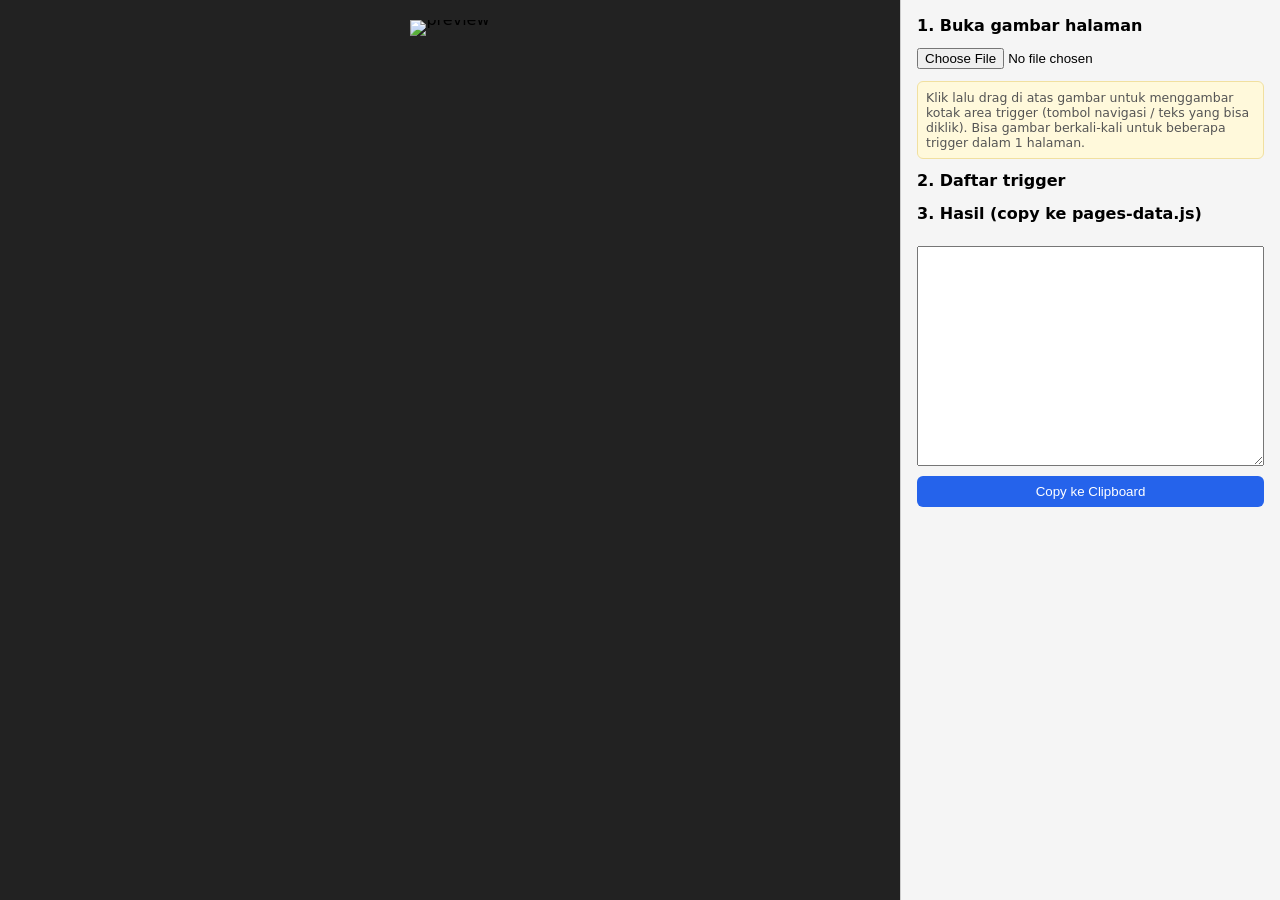
==== tools/trigger-picker.html @ f82fc9f2 "Add E-Magazine project" ====
<!DOCTYPE html>
<html lang="id">
<head>
<meta charset="UTF-8">
<title>Trigger Position Picker</title>
<style>
  * { box-sizing: border-box; }
  body {
    margin: 0;
    font-family: system-ui, Arial, sans-serif;
    display: flex;
    height: 100vh;
  }
  #left-panel {
    flex: 1;
    overflow: auto;
    background: #222;
    display: flex;
    align-items: flex-start;
    justify-content: center;
    padding: 20px;
  }
  #canvas-wrap {
    position: relative;
    line-height: 0;
  }
  #canvas-wrap img {
    max-width: 90vw;
    display: block;
  }
  #overlay {
    position: absolute;
    top: 0; left: 0;
    cursor: crosshair;
  }
  #right-panel {
    width: 380px;
    flex-shrink: 0;
    background: #f5f5f5;
    padding: 16px;
    overflow: auto;
    border-left: 1px solid #ccc;
  }
  h2 { font-size: 1rem; margin-top: 0; }
  #file-input { margin-bottom: 12px; width: 100%; }
  .trig-item {
    background: #fff;
    border: 1px solid #ddd;
    border-radius: 6px;
    padding: 8px;
    margin-bottom: 8px;
    font-size: 0.82rem;
  }
  .trig-item label { display: block; margin-top: 4px; font-weight: 600; }
  .trig-item select, .trig-item input, .trig-item textarea {
    width: 100%;
    font-size: 0.8rem;
    padding: 3px 4px;
    margin-top: 2px;
  }
  .trig-item .coords { color: #555; font-size: 0.75rem; margin-top: 4px; }
  .trig-item button.remove {
    margin-top: 6px;
    background: #c0392b;
    color: #fff;
    border: none;
    border-radius: 4px;
    padding: 4px 8px;
    cursor: pointer;
    font-size: 0.75rem;
  }
  #output {
    width: 100%;
    height: 220px;
    font-family: monospace;
    font-size: 0.72rem;
    margin-top: 10px;
  }
  #copy-btn {
    margin-top: 6px;
    width: 100%;
    padding: 8px;
    background: #2563eb;
    color: #fff;
    border: none;
    border-radius: 6px;
    cursor: pointer;
  }
  .hint {
    font-size: 0.78rem;
    color: #555;
    background: #fff9db;
    border: 1px solid #f1e0a0;
    padding: 8px;
    border-radius: 6px;
    margin-bottom: 12px;
  }
</style>
</head>
<body>

<div id="left-panel">
  <div id="canvas-wrap">
    <img id="page-img" alt="preview">
    <canvas id="overlay"></canvas>
  </div>
</div>

<div id="right-panel">
  <h2>1. Buka gambar halaman</h2>
  <input type="file" id="file-input" accept="image/png,image/jpeg">

  <div class="hint">
    Klik lalu drag di atas gambar untuk menggambar kotak area trigger
    (tombol navigasi / teks yang bisa diklik). Bisa gambar berkali-kali
    untuk beberapa trigger dalam 1 halaman.
  </div>

  <h2>2. Daftar trigger</h2>
  <div id="trig-list"></div>

  <h2>3. Hasil (copy ke pages-data.js)</h2>
  <textarea id="output" readonly></textarea>
  <button id="copy-btn">Copy ke Clipboard</button>
</div>

<script>
const fileInput = document.getElementById("file-input");
const img = document.getElementById("page-img");
const overlay = document.getElementById("overlay");
const ctx = overlay.getContext("2d");
const trigList = document.getElementById("trig-list");
const output = document.getElementById("output");
const copyBtn = document.getElementById("copy-btn");

let triggers = []; // {type, left, top, width, height, title, body}
let naturalW = 0, naturalH = 0;
let drawing = false;
let startX = 0, startY = 0, curX = 0, curY = 0;

fileInput.addEventListener("change", (e) => {
  const file = e.target.files[0];
  if (!file) return;
  const url = URL.createObjectURL(file);
  img.src = url;
  img.onload = () => {
    naturalW = img.naturalWidth;
    naturalH = img.naturalHeight;
    resizeOverlay();
    triggers = [];
    renderList();
  };
});

function resizeOverlay() {
  const rect = img.getBoundingClientRect();
  overlay.style.width = rect.width + "px";
  overlay.style.height = rect.height + "px";
  overlay.width = rect.width;
  overlay.height = rect.height;
  overlay.style.position = "absolute";
  overlay.style.left = "0";
  overlay.style.top = "0";
  redraw();
}
window.addEventListener("resize", resizeOverlay);

overlay.addEventListener("mousedown", (e) => {
  drawing = true;
  const r = overlay.getBoundingClientRect();
  startX = e.clientX - r.left;
  startY = e.clientY - r.top;
  curX = startX; curY = startY;
});
overlay.addEventListener("mousemove", (e) => {
  if (!drawing) return;
  const r = overlay.getBoundingClientRect();
  curX = e.clientX - r.left;
  curY = e.clientY - r.top;
  redraw();
});
window.addEventListener("mouseup", () => {
  if (!drawing) return;
  drawing = false;
  const w = Math.abs(curX - startX);
  const h = Math.abs(curY - startY);
  if (w < 4 || h < 4) { redraw(); return; } // terlalu kecil, abaikan

  const dispW = overlay.width, dispH = overlay.height;
  const left = Math.min(startX, curX) / dispW * 100;
  const top = Math.min(startY, curY) / dispH * 100;
  const width = w / dispW * 100;
  const height = h / dispH * 100;

  triggers.push({
    type: "nav-next",
    left: +left.toFixed(1),
    top: +top.toFixed(1),
    width: +width.toFixed(1),
    height: +height.toFixed(1),
    title: "",
    body: ""
  });
  renderList();
  redraw();
});

function redraw() {
  ctx.clearRect(0, 0, overlay.width, overlay.height);
  ctx.strokeStyle = "red";
  ctx.fillStyle = "rgba(255,0,0,0.25)";
  ctx.lineWidth = 2;

  triggers.forEach((t) => {
    const x = t.left / 100 * overlay.width;
    const y = t.top / 100 * overlay.height;
    const w = t.width / 100 * overlay.width;
    const h = t.height / 100 * overlay.height;
    ctx.fillRect(x, y, w, h);
    ctx.strokeRect(x, y, w, h);
  });

  if (drawing) {
    const x = Math.min(startX, curX);
    const y = Math.min(startY, curY);
    const w = Math.abs(curX - startX);
    const h = Math.abs(curY - startY);
    ctx.strokeStyle = "#2563eb";
    ctx.strokeRect(x, y, w, h);
  }
}

function renderList() {
  trigList.innerHTML = "";
  triggers.forEach((t, i) => {
    const div = document.createElement("div");
    div.className = "trig-item";
    div.innerHTML = `
      <label>Tipe</label>
      <select data-i="${i}" data-field="type">
        <option value="nav-prev" ${t.type === "nav-prev" ? "selected" : ""}>nav-prev (panah kiri)</option>
        <option value="nav-next" ${t.type === "nav-next" ? "selected" : ""}>nav-next (panah kanan)</option>
        <option value="popup" ${t.type === "popup" ? "selected" : ""}>popup (teks diklik)</option>
      </select>
      ${t.type === "popup" ? `
        <label>Judul popup</label>
        <input type="text" data-i="${i}" data-field="title" value="${t.title || ""}">
        <label>Isi popup</label>
        <textarea data-i="${i}" data-field="body" rows="2">${t.body || ""}</textarea>
      ` : ""}
      <div class="coords">left:${t.left}% top:${t.top}% width:${t.width}% height:${t.height}%</div>
      <button class="remove" data-i="${i}">Hapus</button>
    `;
    trigList.appendChild(div);
  });

  trigList.querySelectorAll("select, input, textarea").forEach((el) => {
    el.addEventListener("input", (e) => {
      const i = +e.target.dataset.i;
      const field = e.target.dataset.field;
      triggers[i][field] = e.target.value;
      renderOutput();
    });
  });
  trigList.querySelectorAll("button.remove").forEach((btn) => {
    btn.addEventListener("click", (e) => {
      const i = +e.target.dataset.i;
      triggers.splice(i, 1);
      renderList();
      redraw();
    });
  });

  renderOutput();
}

function renderOutput() {
  const lines = triggers.map((t) => {
    if (t.type === "popup") {
      return `      {
        type: "popup",
        left: ${t.left},
        top: ${t.top},
        width: ${t.width},
        height: ${t.height},
        popup: { title: "${(t.title || "").replace(/"/g, '\\"')}", body: "${(t.body || "").replace(/"/g, '\\"')}" }
      }`;
    }
    return `      {
        type: "${t.type}",
        left: ${t.left},
        top: ${t.top},
        width: ${t.width},
        height: ${t.height}
      }`;
  });
  output.value = `triggers: [\n${lines.join(",\n")}\n    ]`;
}

copyBtn.addEventListener("click", () => {
  output.select();
  document.execCommand("copy");
  copyBtn.textContent = "Tersalin!";
  setTimeout(() => (copyBtn.textContent = "Copy ke Clipboard"), 1200);
});
</script>
</body>
</html>
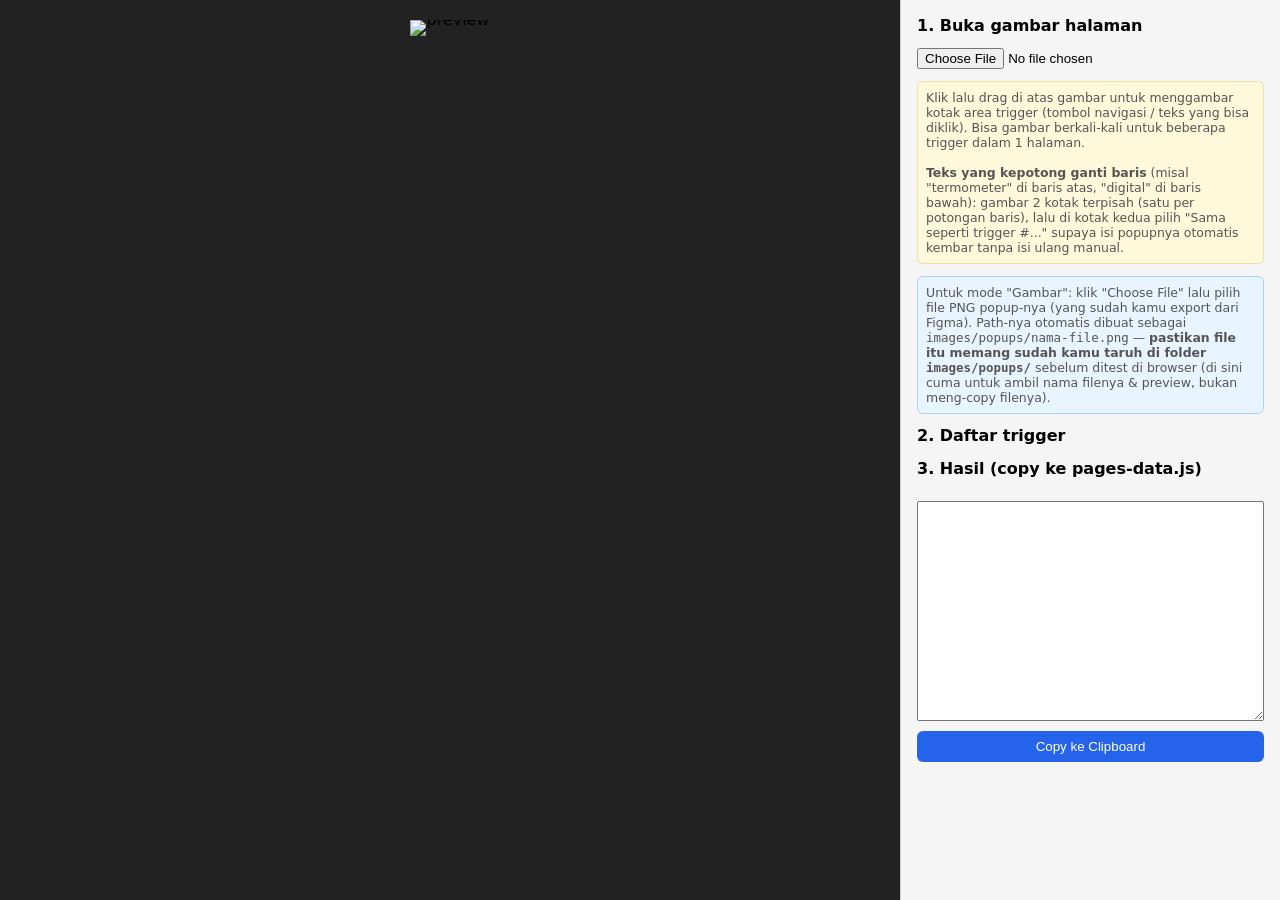
==== commit 52592b18: "fix nek popup sg enek isi ne gambr ngono pye/" ====
--- a/tools/trigger-picker.html
+++ b/tools/trigger-picker.html
@@ -114,6 +114,20 @@
     Klik lalu drag di atas gambar untuk menggambar kotak area trigger
     (tombol navigasi / teks yang bisa diklik). Bisa gambar berkali-kali
     untuk beberapa trigger dalam 1 halaman.
+    <br><br>
+    <strong>Teks yang kepotong ganti baris</strong> (misal "termometer" di baris
+    atas, "digital" di baris bawah): gambar 2 kotak terpisah (satu per
+    potongan baris), lalu di kotak kedua pilih "Sama seperti trigger #..."
+    supaya isi popupnya otomatis kembar tanpa isi ulang manual.
+  </div>
+
+  <div class="hint" style="background:#e8f4ff; border-color:#a9d3f5;">
+    Untuk mode "Gambar": klik "Choose File" lalu pilih file PNG popup-nya
+    (yang sudah kamu export dari Figma). Path-nya otomatis dibuat sebagai
+    <code>images/popups/nama-file.png</code> — <strong>pastikan file itu
+    memang sudah kamu taruh di folder <code>images/popups/</code></strong>
+    sebelum ditest di browser (di sini cuma untuk ambil nama filenya &
+    preview, bukan meng-copy filenya).
   </div>
 
   <h2>2. Daftar trigger</h2>
@@ -198,8 +212,8 @@
     top: +top.toFixed(1),
     width: +width.toFixed(1),
     height: +height.toFixed(1),
-    title: "",
-    body: ""
+    image: "",
+    imagePreviewUrl: ""
   });
   renderList();
   redraw();
@@ -233,6 +247,10 @@
 function renderList() {
   trigList.innerHTML = "";
   triggers.forEach((t, i) => {
+    const otherPopupIndexes = triggers
+      .map((tt, ii) => ({ tt, ii }))
+      .filter(({ tt, ii }) => tt.type === "popup" && ii !== i);
+
     const div = document.createElement("div");
     div.className = "trig-item";
     div.innerHTML = `
@@ -243,10 +261,19 @@
         <option value="popup" ${t.type === "popup" ? "selected" : ""}>popup (teks diklik)</option>
       </select>
       ${t.type === "popup" ? `
-        <label>Judul popup</label>
-        <input type="text" data-i="${i}" data-field="title" value="${t.title || ""}">
-        <label>Isi popup</label>
-        <textarea data-i="${i}" data-field="body" rows="2">${t.body || ""}</textarea>
+        ${otherPopupIndexes.length > 0 ? `
+          <label>Teks ini lanjutan/kembar dari trigger popup lain? (buat teks yang kepotong ganti baris)</label>
+          <select data-i="${i}" data-field="copyFrom">
+            <option value="">— (isi manual) —</option>
+            ${otherPopupIndexes.map(({ ii }) => `<option value="${ii}">Sama seperti trigger #${ii + 1}</option>`).join("")}
+          </select>
+        ` : ""}
+        <label>Pilih file gambar popup (folder images/popups/)</label>
+        <input type="file" data-i="${i}" data-field="imageFile" accept="image/png,image/jpeg">
+        <div style="font-size:0.72rem;color:#555;margin-top:3px;">
+          Path: <code>${t.image || "(belum pilih file)"}</code>
+        </div>
+        ${t.imagePreviewUrl ? `<img src="${t.imagePreviewUrl}" style="max-width:100%;margin-top:5px;border:1px solid #ccc;border-radius:4px;">` : ""}
       ` : ""}
       <div class="coords">left:${t.left}% top:${t.top}% width:${t.width}% height:${t.height}%</div>
       <button class="remove" data-i="${i}">Hapus</button>
@@ -254,11 +281,39 @@
     trigList.appendChild(div);
   });
 
+  trigList.querySelectorAll('input[type="file"][data-field="imageFile"]').forEach((el) => {
+    el.addEventListener("change", (e) => {
+      const i = +e.target.dataset.i;
+      const file = e.target.files[0];
+      if (!file) return;
+      // Asumsi konvensi project: semua gambar popup ada di folder images/popups/
+      triggers[i].image = "images/popups/" + file.name;
+      triggers[i].imagePreviewUrl = URL.createObjectURL(file);
+      renderList();
+    });
+  });
+
   trigList.querySelectorAll("select, input, textarea").forEach((el) => {
+    if (el.type === "file") return; // sudah ditangani listener khusus di atas
     el.addEventListener("input", (e) => {
       const i = +e.target.dataset.i;
       const field = e.target.dataset.field;
+
+      if (field === "copyFrom") {
+        if (e.target.value !== "") {
+          const src = triggers[+e.target.value];
+          triggers[i].image = src.image;
+          triggers[i].imagePreviewUrl = src.imagePreviewUrl;
+          renderList();
+        }
+        return;
+      }
+
       triggers[i][field] = e.target.value;
+      if (field === "type") {
+        renderList();
+        return;
+      }
       renderOutput();
     });
   });
@@ -283,7 +338,7 @@
         top: ${t.top},
         width: ${t.width},
         height: ${t.height},
-        popup: { title: "${(t.title || "").replace(/"/g, '\\"')}", body: "${(t.body || "").replace(/"/g, '\\"')}" }
+        popup: { image: "${(t.image || "").replace(/"/g, '\\"')}" }
       }`;
     }
     return `      {
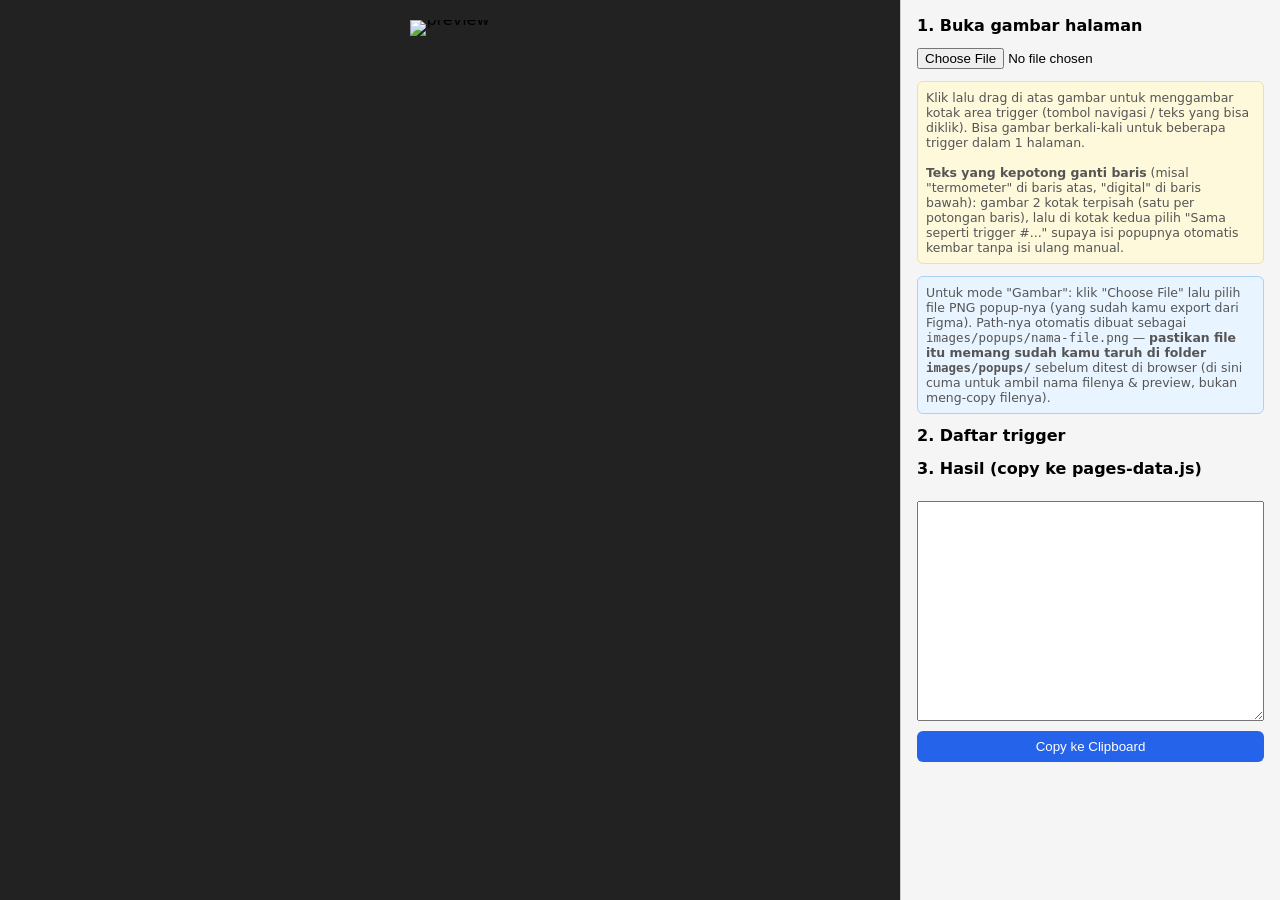
==== commit 4b8254b7: "test fitur video" ====
--- a/tools/trigger-picker.html
+++ b/tools/trigger-picker.html
@@ -2,15 +2,19 @@
 <html lang="id">
 <head>
 <meta charset="UTF-8">
+<!-- Judul tab browser untuk alat bantu ini -->
 <title>Trigger Position Picker</title>
 <style>
+  /* Reset: semua elemen menghitung ukuran termasuk padding & border */
   * { box-sizing: border-box; }
+  /* Tata letak dua kolom: panel kiri (gambar) dan panel kanan (kontrol) */
   body {
     margin: 0;
     font-family: system-ui, Arial, sans-serif;
     display: flex;
     height: 100vh;
   }
+  /* Panel kiri: area gelap tempat gambar halaman ditampilkan, bisa di-scroll jika gambar besar */
   #left-panel {
     flex: 1;
     overflow: auto;
@@ -20,19 +24,23 @@
     justify-content: center;
     padding: 20px;
   }
+  /* Pembungkus gambar dan canvas (papan gambar) yang bertumpuk */
   #canvas-wrap {
     position: relative;
     line-height: 0;
   }
+  /* Gambar halaman majalah yang ditampilkan sebagai acuan menggambar area trigger */
   #canvas-wrap img {
     max-width: 90vw;
     display: block;
   }
+  /* Canvas transparan di atas gambar: tempat kotak merah trigger digambar */
   #overlay {
     position: absolute;
     top: 0; left: 0;
-    cursor: crosshair;
-  }
+    cursor: crosshair; /* kursor berubah menjadi salib saat berada di atas canvas */
+  }
+  /* Panel kanan: formulir pengaturan trigger dan area hasil kode */
   #right-panel {
     width: 380px;
     flex-shrink: 0;
@@ -43,6 +51,7 @@
   }
   h2 { font-size: 1rem; margin-top: 0; }
   #file-input { margin-bottom: 12px; width: 100%; }
+  /* Kartu satu trigger di daftar: berisi tipe, koordinat, dan tombol hapus */
   .trig-item {
     background: #fff;
     border: 1px solid #ddd;
@@ -58,7 +67,9 @@
     padding: 3px 4px;
     margin-top: 2px;
   }
+  /* Teks koordinat kecil di bawah setiap kartu trigger */
   .trig-item .coords { color: #555; font-size: 0.75rem; margin-top: 4px; }
+  /* Tombol hapus trigger: warna merah */
   .trig-item button.remove {
     margin-top: 6px;
     background: #c0392b;
@@ -69,6 +80,7 @@
     cursor: pointer;
     font-size: 0.75rem;
   }
+  /* Area teks baca-saja yang menampilkan hasil kode trigger siap tempel */
   #output {
     width: 100%;
     height: 220px;
@@ -76,6 +88,7 @@
     font-size: 0.72rem;
     margin-top: 10px;
   }
+  /* Tombol salin hasil ke clipboard */
   #copy-btn {
     margin-top: 6px;
     width: 100%;
@@ -86,6 +99,7 @@
     border-radius: 6px;
     cursor: pointer;
   }
+  /* Kotak petunjuk kuning atau biru */
   .hint {
     font-size: 0.78rem;
     color: #555;
@@ -99,17 +113,24 @@
 </head>
 <body>
 
+<!-- ===== Panel Kiri: Area Gambar ===== -->
+<!-- Tempat menampilkan gambar halaman majalah dan menggambar kotak area trigger di atasnya -->
 <div id="left-panel">
   <div id="canvas-wrap">
+    <!-- Gambar halaman yang dimuat dari file lokal; sumber diisi oleh JavaScript -->
     <img id="page-img" alt="preview">
+    <!-- Canvas transparan di atas gambar: dipakai untuk menggambar kotak area trigger secara interaktif -->
     <canvas id="overlay"></canvas>
   </div>
 </div>
 
+<!-- ===== Panel Kanan: Kontrol & Hasil ===== -->
 <div id="right-panel">
   <h2>1. Buka gambar halaman</h2>
+  <!-- Tombol pilih file: pengguna memilih file PNG/JPEG gambar halaman majalah dari komputer -->
   <input type="file" id="file-input" accept="image/png,image/jpeg">
 
+  <!-- Petunjuk cara menggambar area trigger -->
   <div class="hint">
     Klik lalu drag di atas gambar untuk menggambar kotak area trigger
     (tombol navigasi / teks yang bisa diklik). Bisa gambar berkali-kali
@@ -121,6 +142,7 @@
     supaya isi popupnya otomatis kembar tanpa isi ulang manual.
   </div>
 
+  <!-- Petunjuk cara menggunakan mode popup bergambar -->
   <div class="hint" style="background:#e8f4ff; border-color:#a9d3f5;">
     Untuk mode "Gambar": klik "Choose File" lalu pilih file PNG popup-nya
     (yang sudah kamu export dari Figma). Path-nya otomatis dibuat sebagai
@@ -131,41 +153,59 @@
   </div>
 
   <h2>2. Daftar trigger</h2>
+  <!-- Daftar kartu trigger yang sudah digambar; diisi otomatis oleh JavaScript -->
   <div id="trig-list"></div>
 
   <h2>3. Hasil (copy ke pages-data.js)</h2>
+  <!-- Area teks baca-saja yang menampilkan kode trigger siap tempel ke pages-data.js -->
   <textarea id="output" readonly></textarea>
   <button id="copy-btn">Copy ke Clipboard</button>
 </div>
 
 <script>
+// ===== Referensi Elemen HTML =====
+// Mengambil semua elemen yang dibutuhkan JavaScript
 const fileInput = document.getElementById("file-input");
 const img = document.getElementById("page-img");
 const overlay = document.getElementById("overlay");
+// ctx: "pensil" virtual untuk menggambar kotak di atas canvas
 const ctx = overlay.getContext("2d");
 const trigList = document.getElementById("trig-list");
 const output = document.getElementById("output");
 const copyBtn = document.getElementById("copy-btn");
 
+// ===== Variabel Status =====
+// Daftar semua area trigger yang sudah digambar: {type, left, top, width, height, image, imagePreviewUrl}
 let triggers = []; // {type, left, top, width, height, title, body}
+// Ukuran asli (piksel) gambar yang dimuat — dipakai untuk konversi ke persen
 let naturalW = 0, naturalH = 0;
+// Penanda apakah pengguna sedang menekan tombol mouse dan menggambar kotak
 let drawing = false;
+// Koordinat awal dan posisi mouse saat ini (dalam piksel canvas)
 let startX = 0, startY = 0, curX = 0, curY = 0;
 
+// ===== Pendengar: Memuat File Gambar =====
+// Saat pengguna memilih file gambar: tampilkan di panel kiri, atur ulang canvas dan daftar trigger
 fileInput.addEventListener("change", (e) => {
   const file = e.target.files[0];
   if (!file) return;
+  // Buat URL sementara untuk menampilkan file lokal tanpa mengunggahnya ke server
   const url = URL.createObjectURL(file);
   img.src = url;
   img.onload = () => {
     naturalW = img.naturalWidth;
     naturalH = img.naturalHeight;
     resizeOverlay();
+    // Reset daftar trigger setiap kali gambar baru dimuat
     triggers = [];
     renderList();
   };
 });
 
+// ===== Fungsi: Sinkronkan Ukuran Canvas dengan Gambar =====
+// Tujuan   : Membuat canvas selalu sama besar dengan gambar yang tampil di layar.
+//            Perlu dipanggil ulang setiap kali jendela browser diubah ukurannya.
+// Hasilnya : Canvas menimpa gambar dengan tepat, lalu gambar ulang kotak trigger.
 function resizeOverlay() {
   const rect = img.getBoundingClientRect();
   overlay.style.width = rect.width + "px";
@@ -177,8 +217,11 @@
   overlay.style.top = "0";
   redraw();
 }
+// Perbarui canvas setiap kali ukuran jendela berubah (mis. saat orientasi HP berputar)
 window.addEventListener("resize", resizeOverlay);
 
+// ===== Pendengar: Menggambar Kotak Area Trigger =====
+// Saat tombol mouse ditekan di canvas: catat posisi awal gambar
 overlay.addEventListener("mousedown", (e) => {
   drawing = true;
   const r = overlay.getBoundingClientRect();
@@ -186,6 +229,7 @@
   startY = e.clientY - r.top;
   curX = startX; curY = startY;
 });
+// Saat mouse bergerak sambil ditekan: perbarui posisi ujung kotak dan gambar ulang
 overlay.addEventListener("mousemove", (e) => {
   if (!drawing) return;
   const r = overlay.getBoundingClientRect();
@@ -193,6 +237,7 @@
   curY = e.clientY - r.top;
   redraw();
 });
+// Saat tombol mouse dilepas: hitung koordinat persen lalu simpan trigger baru
 window.addEventListener("mouseup", () => {
   if (!drawing) return;
   drawing = false;
@@ -200,12 +245,15 @@
   const h = Math.abs(curY - startY);
   if (w < 4 || h < 4) { redraw(); return; } // terlalu kecil, abaikan
 
+  // dispW/dispH: ukuran canvas yang tampil di layar (bisa berbeda dari ukuran asli gambar)
   const dispW = overlay.width, dispH = overlay.height;
+  // Konversi koordinat piksel ke persen agar posisi akurat di semua ukuran layar
   const left = Math.min(startX, curX) / dispW * 100;
   const top = Math.min(startY, curY) / dispH * 100;
   const width = w / dispW * 100;
   const height = h / dispH * 100;
 
+  // Simpan trigger baru dengan nilai default tipe "nav-next" (bisa diubah di panel kanan)
   triggers.push({
     type: "nav-next",
     left: +left.toFixed(1),
@@ -219,12 +267,18 @@
   redraw();
 });
 
+// ===== Fungsi: Gambar Ulang Canvas =====
+// Tujuan   : Menghapus canvas lalu menggambar ulang semua kotak trigger (merah)
+//            dan kotak yang sedang digambar (biru) berdasarkan data terbaru.
+// Dipanggil: Setiap kali trigger berubah atau mouse bergerak saat menggambar.
 function redraw() {
   ctx.clearRect(0, 0, overlay.width, overlay.height);
+  // Warna merah untuk kotak trigger yang sudah tersimpan
   ctx.strokeStyle = "red";
   ctx.fillStyle = "rgba(255,0,0,0.25)";
   ctx.lineWidth = 2;
 
+  // Gambar semua trigger yang sudah ada (konversi dari persen ke piksel canvas)
   triggers.forEach((t) => {
     const x = t.left / 100 * overlay.width;
     const y = t.top / 100 * overlay.height;
@@ -234,6 +288,7 @@
     ctx.strokeRect(x, y, w, h);
   });
 
+  // Gambar kotak biru yang sedang dalam proses digambar (saat mouse masih ditekan)
   if (drawing) {
     const x = Math.min(startX, curX);
     const y = Math.min(startY, curY);
@@ -244,9 +299,18 @@
   }
 }
 
+// ===== Fungsi: Render Daftar Trigger di Panel Kanan =====
+// Tujuan   : Membuat ulang seluruh daftar kartu trigger di panel kanan.
+//            Setiap trigger ditampilkan sebagai kartu berisi dropdown tipe,
+//            input tambahan (sesuai tipe), koordinat, dan tombol hapus.
+// Dipanggil: Setiap kali trigger ditambah, dihapus, atau diubah.
+//
+// Catatan: Bagian innerHTML di dalam fungsi ini menggunakan template string (backtick);
+//          komentar tidak disisipkan di dalamnya sesuai aturan — penjelasan ada di sini.
 function renderList() {
   trigList.innerHTML = "";
   triggers.forEach((t, i) => {
+    // Cari trigger lain yang bertipe popup (untuk fitur "salin dari trigger lain")
     const otherPopupIndexes = triggers
       .map((tt, ii) => ({ tt, ii }))
       .filter(({ tt, ii }) => tt.type === "popup" && ii !== i);
@@ -256,10 +320,31 @@
     div.innerHTML = `
       <label>Tipe</label>
       <select data-i="${i}" data-field="type">
+        <option value="nav-next" ${t.type === "nav-next" ? "selected" : ""}>nav-next (panah kanan)</option>
         <option value="nav-prev" ${t.type === "nav-prev" ? "selected" : ""}>nav-prev (panah kiri)</option>
-        <option value="nav-next" ${t.type === "nav-next" ? "selected" : ""}>nav-next (panah kanan)</option>
+        <option value="nav-page" ${t.type === "nav-page" ? "selected" : ""}>nav-page (daftar isi / lompat halaman)</option>
+        <option value="link" ${t.type === "link" ? "selected" : ""}>link (buka URL web eksternal)</option>
         <option value="popup" ${t.type === "popup" ? "selected" : ""}>popup (teks diklik)</option>
+        <option value="video" ${t.type === "video" ? "selected" : ""}>video (YouTube, otomatis diputar)</option>
       </select>
+
+      ${t.type === "nav-page" ? `
+        <label>Nomor Halaman Tujuan (1 s.d. 48)</label>
+        <input type="number" min="1" max="100" data-i="${i}" data-field="page" value="${t.page || 1}" placeholder="Contoh: 5">
+      ` : ""}
+
+      ${t.type === "link" ? `
+        <label>URL Tujuan (link web)</label>
+        <input type="url" data-i="${i}" data-field="url" value="${t.url || ''}" placeholder="https://www.educaplay.com/...">
+      ` : ""}
+
+      ${t.type === "video" ? `
+        <label>Link YouTube (atau ID video)</label>
+        <input type="text" data-i="${i}" data-field="youtube" value="${t.youtube || ''}" placeholder="https://youtu.be/xxxxxxxxxxx">
+        <label style="font-weight:400;"><input type="checkbox" data-i="${i}" data-field="mute" ${t.mute ? "checked" : ""} style="width:auto;"> Mulai tanpa suara (pasti autoplay di semua HP)</label>
+        <label style="font-weight:400;"><input type="checkbox" data-i="${i}" data-field="loop" ${t.loop ? "checked" : ""} style="width:auto;"> Ulangi terus (loop)</label>
+      ` : ""}
+
       ${t.type === "popup" ? `
         ${otherPopupIndexes.length > 0 ? `
           <label>Teks ini lanjutan/kembar dari trigger popup lain? (buat teks yang kepotong ganti baris)</label>
@@ -281,6 +366,8 @@
     trigList.appendChild(div);
   });
 
+  // ── Pendengar aksi untuk input file gambar popup ──
+  // Saat file gambar popup dipilih: simpan nama file dan buat URL preview-nya
   trigList.querySelectorAll('input[type="file"][data-field="imageFile"]').forEach((el) => {
     el.addEventListener("change", (e) => {
       const i = +e.target.dataset.i;
@@ -293,6 +380,8 @@
     });
   });
 
+  // ── Pendengar aksi untuk semua input, select, dan textarea lainnya ──
+  // Memperbarui data trigger saat pengguna mengubah nilai di formulir
   trigList.querySelectorAll("select, input, textarea").forEach((el) => {
     if (el.type === "file") return; // sudah ditangani listener khusus di atas
     el.addEventListener("input", (e) => {
@@ -300,6 +389,7 @@
       const field = e.target.dataset.field;
 
       if (field === "copyFrom") {
+        // Fitur salin popup dari trigger lain (untuk teks yang terpotong ganti baris)
         if (e.target.value !== "") {
           const src = triggers[+e.target.value];
           triggers[i].image = src.image;
@@ -309,17 +399,23 @@
         return;
       }
 
-      triggers[i][field] = e.target.value;
+      // Kotak centang (mute/loop) menyimpan true/false; input lain menyimpan teksnya
+      triggers[i][field] = e.target.type === "checkbox" ? e.target.checked : e.target.value;
       if (field === "type") {
+        // Set default nilai jika field berganti
+        if (e.target.value === "nav-page" && !triggers[i].page) triggers[i].page = 1;
+        if (e.target.value === "link" && !triggers[i].url) triggers[i].url = "https://";
         renderList();
         return;
       }
       renderOutput();
     });
   });
+  // ── Pendengar aksi untuk tombol hapus ──
   trigList.querySelectorAll("button.remove").forEach((btn) => {
     btn.addEventListener("click", (e) => {
       const i = +e.target.dataset.i;
+      // Hapus trigger dari array dan perbarui tampilan
       triggers.splice(i, 1);
       renderList();
       redraw();
@@ -329,6 +425,10 @@
   renderOutput();
 }
 
+// ===== Fungsi: Hasilkan Kode Trigger =====
+// Tujuan   : Mengubah semua data trigger menjadi kode JavaScript siap tempel ke pages-data.js.
+// Dipanggil: Setiap kali trigger berubah (dari renderList).
+// Hasilnya : Teks di kotak "output" diperbarui.
 function renderOutput() {
   const lines = triggers.map((t) => {
     if (t.type === "popup") {
@@ -341,6 +441,38 @@
         popup: { image: "${(t.image || "").replace(/"/g, '\\"')}" }
       }`;
     }
+    if (t.type === "nav-page") {
+      return `      {
+        type: "nav-page",
+        left: ${t.left},
+        top: ${t.top},
+        width: ${t.width},
+        height: ${t.height},
+        page: ${parseInt(t.page, 10) || 1}
+      }`;
+    }
+    if (t.type === "link") {
+      return `      {
+        type: "link",
+        left: ${t.left},
+        top: ${t.top},
+        width: ${t.width},
+        height: ${t.height},
+        url: "${(t.url || "").replace(/"/g, '\\"')}"
+      }`;
+    }
+    if (t.type === "video") {
+      // Opsi mute/loop hanya ditulis jika dicentang, supaya hasilnya ringkas
+      const extra = (t.mute ? ",\n        mute: true" : "") + (t.loop ? ",\n        loop: true" : "");
+      return `      {
+        type: "video",
+        left: ${t.left},
+        top: ${t.top},
+        width: ${t.width},
+        height: ${t.height},
+        youtube: "${(t.youtube || "").replace(/"/g, '\\"')}"${extra}
+      }`;
+    }
     return `      {
         type: "${t.type}",
         left: ${t.left},
@@ -352,9 +484,13 @@
   output.value = `triggers: [\n${lines.join(",\n")}\n    ]`;
 }
 
+// ===== Pendengar: Tombol Salin ke Clipboard =====
+// Saat tombol "Copy ke Clipboard" diklik: pilih semua teks di area output dan salin
 copyBtn.addEventListener("click", () => {
   output.select();
+  // execCommand("copy") adalah cara lama menyalin teks — masih didukung semua browser
   document.execCommand("copy");
+  // Ubah label tombol sementara sebagai konfirmasi bahwa teks berhasil disalin
   copyBtn.textContent = "Tersalin!";
   setTimeout(() => (copyBtn.textContent = "Copy ke Clipboard"), 1200);
 });
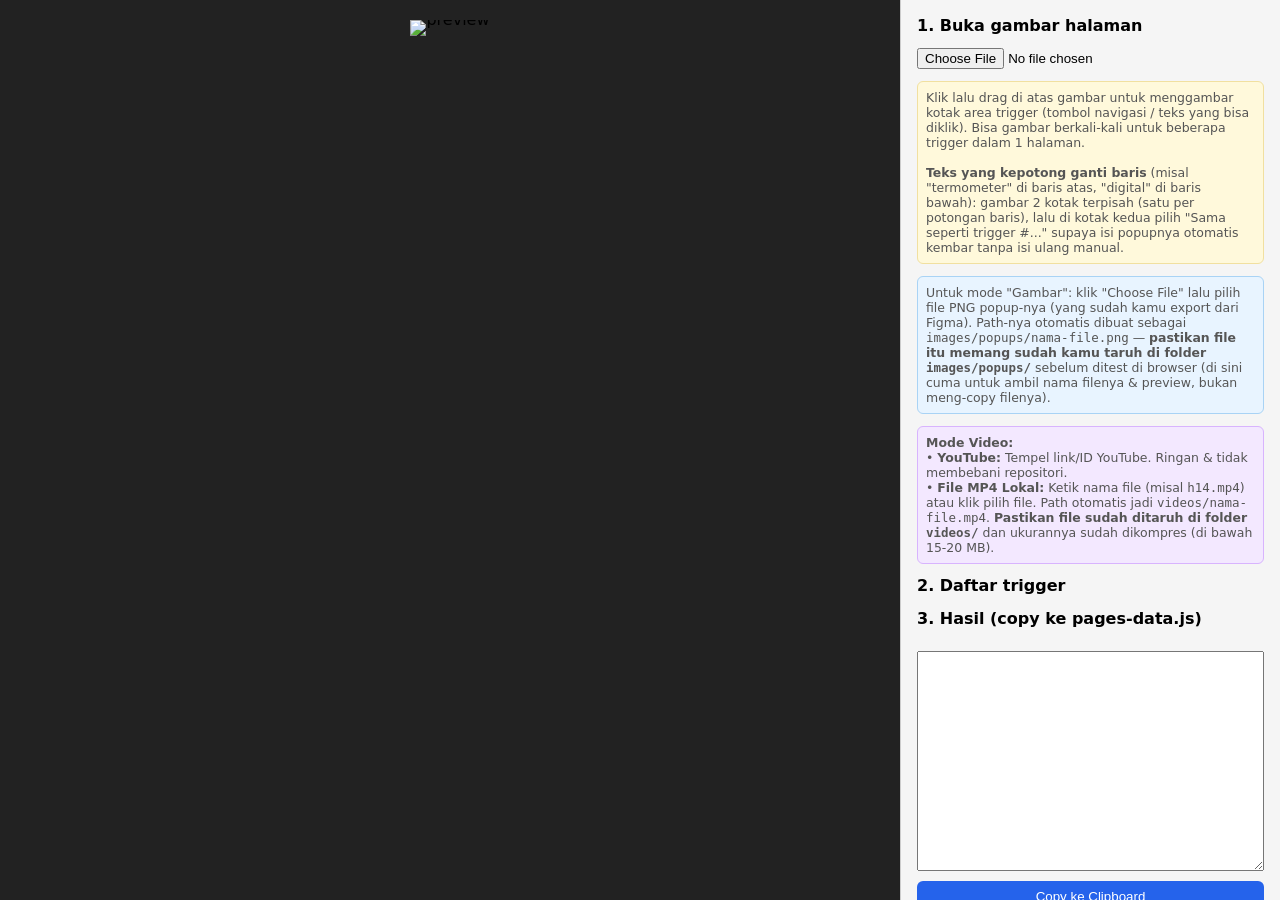
==== commit cfed3cee: "buat fitur video di halaman majalah dan popup" ====
--- a/tools/trigger-picker.html
+++ b/tools/trigger-picker.html
@@ -1,331 +1,380 @@
-<!DOCTYPE html>
+﻿<!DOCTYPE html>
 <html lang="id">
+
 <head>
-<meta charset="UTF-8">
-<!-- Judul tab browser untuk alat bantu ini -->
-<title>Trigger Position Picker</title>
-<style>
-  /* Reset: semua elemen menghitung ukuran termasuk padding & border */
-  * { box-sizing: border-box; }
-  /* Tata letak dua kolom: panel kiri (gambar) dan panel kanan (kontrol) */
-  body {
-    margin: 0;
-    font-family: system-ui, Arial, sans-serif;
-    display: flex;
-    height: 100vh;
-  }
-  /* Panel kiri: area gelap tempat gambar halaman ditampilkan, bisa di-scroll jika gambar besar */
-  #left-panel {
-    flex: 1;
-    overflow: auto;
-    background: #222;
-    display: flex;
-    align-items: flex-start;
-    justify-content: center;
-    padding: 20px;
-  }
-  /* Pembungkus gambar dan canvas (papan gambar) yang bertumpuk */
-  #canvas-wrap {
-    position: relative;
-    line-height: 0;
-  }
-  /* Gambar halaman majalah yang ditampilkan sebagai acuan menggambar area trigger */
-  #canvas-wrap img {
-    max-width: 90vw;
-    display: block;
-  }
-  /* Canvas transparan di atas gambar: tempat kotak merah trigger digambar */
-  #overlay {
-    position: absolute;
-    top: 0; left: 0;
-    cursor: crosshair; /* kursor berubah menjadi salib saat berada di atas canvas */
-  }
-  /* Panel kanan: formulir pengaturan trigger dan area hasil kode */
-  #right-panel {
-    width: 380px;
-    flex-shrink: 0;
-    background: #f5f5f5;
-    padding: 16px;
-    overflow: auto;
-    border-left: 1px solid #ccc;
-  }
-  h2 { font-size: 1rem; margin-top: 0; }
-  #file-input { margin-bottom: 12px; width: 100%; }
-  /* Kartu satu trigger di daftar: berisi tipe, koordinat, dan tombol hapus */
-  .trig-item {
-    background: #fff;
-    border: 1px solid #ddd;
-    border-radius: 6px;
-    padding: 8px;
-    margin-bottom: 8px;
-    font-size: 0.82rem;
-  }
-  .trig-item label { display: block; margin-top: 4px; font-weight: 600; }
-  .trig-item select, .trig-item input, .trig-item textarea {
-    width: 100%;
-    font-size: 0.8rem;
-    padding: 3px 4px;
-    margin-top: 2px;
-  }
-  /* Teks koordinat kecil di bawah setiap kartu trigger */
-  .trig-item .coords { color: #555; font-size: 0.75rem; margin-top: 4px; }
-  /* Tombol hapus trigger: warna merah */
-  .trig-item button.remove {
-    margin-top: 6px;
-    background: #c0392b;
-    color: #fff;
-    border: none;
-    border-radius: 4px;
-    padding: 4px 8px;
-    cursor: pointer;
-    font-size: 0.75rem;
-  }
-  /* Area teks baca-saja yang menampilkan hasil kode trigger siap tempel */
-  #output {
-    width: 100%;
-    height: 220px;
-    font-family: monospace;
-    font-size: 0.72rem;
-    margin-top: 10px;
-  }
-  /* Tombol salin hasil ke clipboard */
-  #copy-btn {
-    margin-top: 6px;
-    width: 100%;
-    padding: 8px;
-    background: #2563eb;
-    color: #fff;
-    border: none;
-    border-radius: 6px;
-    cursor: pointer;
-  }
-  /* Kotak petunjuk kuning atau biru */
-  .hint {
-    font-size: 0.78rem;
-    color: #555;
-    background: #fff9db;
-    border: 1px solid #f1e0a0;
-    padding: 8px;
-    border-radius: 6px;
-    margin-bottom: 12px;
-  }
-</style>
+  <meta charset="UTF-8">
+  <!-- Judul tab browser untuk alat bantu ini -->
+  <title>Trigger Position Picker</title>
+  <style>
+    /* Reset: semua elemen menghitung ukuran termasuk padding & border */
+    * {
+      box-sizing: border-box;
+    }
+
+    /* Tata letak dua kolom: panel kiri (gambar) dan panel kanan (kontrol) */
+    body {
+      margin: 0;
+      font-family: system-ui, Arial, sans-serif;
+      display: flex;
+      height: 100vh;
+    }
+
+    /* Panel kiri: area gelap tempat gambar halaman ditampilkan, bisa di-scroll jika gambar besar */
+    #left-panel {
+      flex: 1;
+      overflow: auto;
+      background: #222;
+      display: flex;
+      align-items: flex-start;
+      justify-content: center;
+      padding: 20px;
+    }
+
+    /* Pembungkus gambar dan canvas (papan gambar) yang bertumpuk */
+    #canvas-wrap {
+      position: relative;
+      line-height: 0;
+    }
+
+    /* Gambar halaman majalah yang ditampilkan sebagai acuan menggambar area trigger */
+    #canvas-wrap img {
+      max-width: 90vw;
+      display: block;
+    }
+
+    /* Canvas transparan di atas gambar: tempat kotak merah trigger digambar */
+    #overlay {
+      position: absolute;
+      top: 0;
+      left: 0;
+      cursor: crosshair;
+      /* kursor berubah menjadi salib saat berada di atas canvas */
+    }
+
+    /* Panel kanan: formulir pengaturan trigger dan area hasil kode */
+    #right-panel {
+      width: 380px;
+      flex-shrink: 0;
+      background: #f5f5f5;
+      padding: 16px;
+      overflow: auto;
+      border-left: 1px solid #ccc;
+    }
+
+    h2 {
+      font-size: 1rem;
+      margin-top: 0;
+    }
+
+    #file-input {
+      margin-bottom: 12px;
+      width: 100%;
+    }
+
+    /* Kartu satu trigger di daftar: berisi tipe, koordinat, dan tombol hapus */
+    .trig-item {
+      background: #fff;
+      border: 1px solid #ddd;
+      border-radius: 6px;
+      padding: 8px;
+      margin-bottom: 8px;
+      font-size: 0.82rem;
+    }
+
+    .trig-item label {
+      display: block;
+      margin-top: 4px;
+      font-weight: 600;
+    }
+
+    .trig-item select,
+    .trig-item input,
+    .trig-item textarea {
+      width: 100%;
+      font-size: 0.8rem;
+      padding: 3px 4px;
+      margin-top: 2px;
+    }
+
+    /* Teks koordinat kecil di bawah setiap kartu trigger */
+    .trig-item .coords {
+      color: #555;
+      font-size: 0.75rem;
+      margin-top: 4px;
+    }
+
+    /* Tombol hapus trigger: warna merah */
+    .trig-item button.remove {
+      margin-top: 6px;
+      background: #c0392b;
+      color: #fff;
+      border: none;
+      border-radius: 4px;
+      padding: 4px 8px;
+      cursor: pointer;
+      font-size: 0.75rem;
+    }
+
+    /* Area teks baca-saja yang menampilkan hasil kode trigger siap tempel */
+    #output {
+      width: 100%;
+      height: 220px;
+      font-family: monospace;
+      font-size: 0.72rem;
+      margin-top: 10px;
+    }
+
+    /* Tombol salin hasil ke clipboard */
+    #copy-btn {
+      margin-top: 6px;
+      width: 100%;
+      padding: 8px;
+      background: #2563eb;
+      color: #fff;
+      border: none;
+      border-radius: 6px;
+      cursor: pointer;
+    }
+
+    /* Kotak petunjuk kuning atau biru */
+    .hint {
+      font-size: 0.78rem;
+      color: #555;
+      background: #fff9db;
+      border: 1px solid #f1e0a0;
+      padding: 8px;
+      border-radius: 6px;
+      margin-bottom: 12px;
+    }
+  </style>
 </head>
+
 <body>
 
-<!-- ===== Panel Kiri: Area Gambar ===== -->
-<!-- Tempat menampilkan gambar halaman majalah dan menggambar kotak area trigger di atasnya -->
-<div id="left-panel">
-  <div id="canvas-wrap">
-    <!-- Gambar halaman yang dimuat dari file lokal; sumber diisi oleh JavaScript -->
-    <img id="page-img" alt="preview">
-    <!-- Canvas transparan di atas gambar: dipakai untuk menggambar kotak area trigger secara interaktif -->
-    <canvas id="overlay"></canvas>
+  <!-- ===== Panel Kiri: Area Gambar ===== -->
+  <!-- Tempat menampilkan gambar halaman majalah dan menggambar kotak area trigger di atasnya -->
+  <div id="left-panel">
+    <div id="canvas-wrap">
+      <!-- Gambar halaman yang dimuat dari file lokal; sumber diisi oleh JavaScript -->
+      <img id="page-img" alt="preview">
+      <!-- Canvas transparan di atas gambar: dipakai untuk menggambar kotak area trigger secara interaktif -->
+      <canvas id="overlay"></canvas>
+    </div>
   </div>
-</div>
-
-<!-- ===== Panel Kanan: Kontrol & Hasil ===== -->
-<div id="right-panel">
-  <h2>1. Buka gambar halaman</h2>
-  <!-- Tombol pilih file: pengguna memilih file PNG/JPEG gambar halaman majalah dari komputer -->
-  <input type="file" id="file-input" accept="image/png,image/jpeg">
-
-  <!-- Petunjuk cara menggambar area trigger -->
-  <div class="hint">
-    Klik lalu drag di atas gambar untuk menggambar kotak area trigger
-    (tombol navigasi / teks yang bisa diklik). Bisa gambar berkali-kali
-    untuk beberapa trigger dalam 1 halaman.
-    <br><br>
-    <strong>Teks yang kepotong ganti baris</strong> (misal "termometer" di baris
-    atas, "digital" di baris bawah): gambar 2 kotak terpisah (satu per
-    potongan baris), lalu di kotak kedua pilih "Sama seperti trigger #..."
-    supaya isi popupnya otomatis kembar tanpa isi ulang manual.
+
+  <!-- ===== Panel Kanan: Kontrol & Hasil ===== -->
+  <div id="right-panel">
+    <h2>1. Buka gambar halaman</h2>
+    <!-- Tombol pilih file: pengguna memilih file PNG/JPEG gambar halaman majalah dari komputer -->
+    <input type="file" id="file-input" accept="image/png,image/jpeg">
+
+    <!-- Petunjuk cara menggambar area trigger -->
+    <div class="hint">
+      Klik lalu drag di atas gambar untuk menggambar kotak area trigger
+      (tombol navigasi / teks yang bisa diklik). Bisa gambar berkali-kali
+      untuk beberapa trigger dalam 1 halaman.
+      <br><br>
+      <strong>Teks yang kepotong ganti baris</strong> (misal "termometer" di baris
+      atas, "digital" di baris bawah): gambar 2 kotak terpisah (satu per
+      potongan baris), lalu di kotak kedua pilih "Sama seperti trigger #..."
+      supaya isi popupnya otomatis kembar tanpa isi ulang manual.
+    </div>
+
+    <!-- Petunjuk cara menggunakan mode popup bergambar -->
+    <div class="hint" style="background:#e8f4ff; border-color:#a9d3f5;">
+      Untuk mode "Gambar": klik "Choose File" lalu pilih file PNG popup-nya
+      (yang sudah kamu export dari Figma). Path-nya otomatis dibuat sebagai
+      <code>images/popups/nama-file.png</code> — <strong>pastikan file itu
+        memang sudah kamu taruh di folder <code>images/popups/</code></strong>
+      sebelum ditest di browser (di sini cuma untuk ambil nama filenya &
+      preview, bukan meng-copy filenya).
+    </div>
+
+    <!-- Petunjuk cara menggunakan mode video -->
+    <div class="hint" style="background:#f3e8ff; border-color:#d8b4fe;">
+      <strong>Mode Video:</strong>
+      <br>
+      • <strong>YouTube:</strong> Tempel link/ID YouTube. Ringan & tidak membebani repositori.
+      <br>
+      • <strong>File MP4 Lokal:</strong> Ketik nama file (misal <code>h14.mp4</code>) atau klik pilih file. Path
+      otomatis jadi <code>videos/nama-file.mp4</code>. <strong>Pastikan file sudah ditaruh di folder
+        <code>videos/</code></strong> dan ukurannya sudah dikompres (di bawah 15-20 MB).
+    </div>
+
+    <h2>2. Daftar trigger</h2>
+    <!-- Daftar kartu trigger yang sudah digambar; diisi otomatis oleh JavaScript -->
+    <div id="trig-list"></div>
+
+    <h2>3. Hasil (copy ke pages-data.js)</h2>
+    <!-- Area teks baca-saja yang menampilkan kode trigger siap tempel ke pages-data.js -->
+    <textarea id="output" readonly></textarea>
+    <button id="copy-btn">Copy ke Clipboard</button>
   </div>
 
-  <!-- Petunjuk cara menggunakan mode popup bergambar -->
-  <div class="hint" style="background:#e8f4ff; border-color:#a9d3f5;">
-    Untuk mode "Gambar": klik "Choose File" lalu pilih file PNG popup-nya
-    (yang sudah kamu export dari Figma). Path-nya otomatis dibuat sebagai
-    <code>images/popups/nama-file.png</code> — <strong>pastikan file itu
-    memang sudah kamu taruh di folder <code>images/popups/</code></strong>
-    sebelum ditest di browser (di sini cuma untuk ambil nama filenya &
-    preview, bukan meng-copy filenya).
-  </div>
-
-  <h2>2. Daftar trigger</h2>
-  <!-- Daftar kartu trigger yang sudah digambar; diisi otomatis oleh JavaScript -->
-  <div id="trig-list"></div>
-
-  <h2>3. Hasil (copy ke pages-data.js)</h2>
-  <!-- Area teks baca-saja yang menampilkan kode trigger siap tempel ke pages-data.js -->
-  <textarea id="output" readonly></textarea>
-  <button id="copy-btn">Copy ke Clipboard</button>
-</div>
-
-<script>
-// ===== Referensi Elemen HTML =====
-// Mengambil semua elemen yang dibutuhkan JavaScript
-const fileInput = document.getElementById("file-input");
-const img = document.getElementById("page-img");
-const overlay = document.getElementById("overlay");
-// ctx: "pensil" virtual untuk menggambar kotak di atas canvas
-const ctx = overlay.getContext("2d");
-const trigList = document.getElementById("trig-list");
-const output = document.getElementById("output");
-const copyBtn = document.getElementById("copy-btn");
-
-// ===== Variabel Status =====
-// Daftar semua area trigger yang sudah digambar: {type, left, top, width, height, image, imagePreviewUrl}
-let triggers = []; // {type, left, top, width, height, title, body}
-// Ukuran asli (piksel) gambar yang dimuat — dipakai untuk konversi ke persen
-let naturalW = 0, naturalH = 0;
-// Penanda apakah pengguna sedang menekan tombol mouse dan menggambar kotak
-let drawing = false;
-// Koordinat awal dan posisi mouse saat ini (dalam piksel canvas)
-let startX = 0, startY = 0, curX = 0, curY = 0;
-
-// ===== Pendengar: Memuat File Gambar =====
-// Saat pengguna memilih file gambar: tampilkan di panel kiri, atur ulang canvas dan daftar trigger
-fileInput.addEventListener("change", (e) => {
-  const file = e.target.files[0];
-  if (!file) return;
-  // Buat URL sementara untuk menampilkan file lokal tanpa mengunggahnya ke server
-  const url = URL.createObjectURL(file);
-  img.src = url;
-  img.onload = () => {
-    naturalW = img.naturalWidth;
-    naturalH = img.naturalHeight;
-    resizeOverlay();
-    // Reset daftar trigger setiap kali gambar baru dimuat
-    triggers = [];
-    renderList();
-  };
-});
-
-// ===== Fungsi: Sinkronkan Ukuran Canvas dengan Gambar =====
-// Tujuan   : Membuat canvas selalu sama besar dengan gambar yang tampil di layar.
-//            Perlu dipanggil ulang setiap kali jendela browser diubah ukurannya.
-// Hasilnya : Canvas menimpa gambar dengan tepat, lalu gambar ulang kotak trigger.
-function resizeOverlay() {
-  const rect = img.getBoundingClientRect();
-  overlay.style.width = rect.width + "px";
-  overlay.style.height = rect.height + "px";
-  overlay.width = rect.width;
-  overlay.height = rect.height;
-  overlay.style.position = "absolute";
-  overlay.style.left = "0";
-  overlay.style.top = "0";
-  redraw();
-}
-// Perbarui canvas setiap kali ukuran jendela berubah (mis. saat orientasi HP berputar)
-window.addEventListener("resize", resizeOverlay);
-
-// ===== Pendengar: Menggambar Kotak Area Trigger =====
-// Saat tombol mouse ditekan di canvas: catat posisi awal gambar
-overlay.addEventListener("mousedown", (e) => {
-  drawing = true;
-  const r = overlay.getBoundingClientRect();
-  startX = e.clientX - r.left;
-  startY = e.clientY - r.top;
-  curX = startX; curY = startY;
-});
-// Saat mouse bergerak sambil ditekan: perbarui posisi ujung kotak dan gambar ulang
-overlay.addEventListener("mousemove", (e) => {
-  if (!drawing) return;
-  const r = overlay.getBoundingClientRect();
-  curX = e.clientX - r.left;
-  curY = e.clientY - r.top;
-  redraw();
-});
-// Saat tombol mouse dilepas: hitung koordinat persen lalu simpan trigger baru
-window.addEventListener("mouseup", () => {
-  if (!drawing) return;
-  drawing = false;
-  const w = Math.abs(curX - startX);
-  const h = Math.abs(curY - startY);
-  if (w < 4 || h < 4) { redraw(); return; } // terlalu kecil, abaikan
-
-  // dispW/dispH: ukuran canvas yang tampil di layar (bisa berbeda dari ukuran asli gambar)
-  const dispW = overlay.width, dispH = overlay.height;
-  // Konversi koordinat piksel ke persen agar posisi akurat di semua ukuran layar
-  const left = Math.min(startX, curX) / dispW * 100;
-  const top = Math.min(startY, curY) / dispH * 100;
-  const width = w / dispW * 100;
-  const height = h / dispH * 100;
-
-  // Simpan trigger baru dengan nilai default tipe "nav-next" (bisa diubah di panel kanan)
-  triggers.push({
-    type: "nav-next",
-    left: +left.toFixed(1),
-    top: +top.toFixed(1),
-    width: +width.toFixed(1),
-    height: +height.toFixed(1),
-    image: "",
-    imagePreviewUrl: ""
-  });
-  renderList();
-  redraw();
-});
-
-// ===== Fungsi: Gambar Ulang Canvas =====
-// Tujuan   : Menghapus canvas lalu menggambar ulang semua kotak trigger (merah)
-//            dan kotak yang sedang digambar (biru) berdasarkan data terbaru.
-// Dipanggil: Setiap kali trigger berubah atau mouse bergerak saat menggambar.
-function redraw() {
-  ctx.clearRect(0, 0, overlay.width, overlay.height);
-  // Warna merah untuk kotak trigger yang sudah tersimpan
-  ctx.strokeStyle = "red";
-  ctx.fillStyle = "rgba(255,0,0,0.25)";
-  ctx.lineWidth = 2;
-
-  // Gambar semua trigger yang sudah ada (konversi dari persen ke piksel canvas)
-  triggers.forEach((t) => {
-    const x = t.left / 100 * overlay.width;
-    const y = t.top / 100 * overlay.height;
-    const w = t.width / 100 * overlay.width;
-    const h = t.height / 100 * overlay.height;
-    ctx.fillRect(x, y, w, h);
-    ctx.strokeRect(x, y, w, h);
-  });
-
-  // Gambar kotak biru yang sedang dalam proses digambar (saat mouse masih ditekan)
-  if (drawing) {
-    const x = Math.min(startX, curX);
-    const y = Math.min(startY, curY);
-    const w = Math.abs(curX - startX);
-    const h = Math.abs(curY - startY);
-    ctx.strokeStyle = "#2563eb";
-    ctx.strokeRect(x, y, w, h);
-  }
-}
-
-// ===== Fungsi: Render Daftar Trigger di Panel Kanan =====
-// Tujuan   : Membuat ulang seluruh daftar kartu trigger di panel kanan.
-//            Setiap trigger ditampilkan sebagai kartu berisi dropdown tipe,
-//            input tambahan (sesuai tipe), koordinat, dan tombol hapus.
-// Dipanggil: Setiap kali trigger ditambah, dihapus, atau diubah.
-//
-// Catatan: Bagian innerHTML di dalam fungsi ini menggunakan template string (backtick);
-//          komentar tidak disisipkan di dalamnya sesuai aturan — penjelasan ada di sini.
-function renderList() {
-  trigList.innerHTML = "";
-  triggers.forEach((t, i) => {
-    // Cari trigger lain yang bertipe popup (untuk fitur "salin dari trigger lain")
-    const otherPopupIndexes = triggers
-      .map((tt, ii) => ({ tt, ii }))
-      .filter(({ tt, ii }) => tt.type === "popup" && ii !== i);
-
-    const div = document.createElement("div");
-    div.className = "trig-item";
-    div.innerHTML = `
+  <script>
+    // ===== Referensi Elemen HTML =====
+    // Mengambil semua elemen yang dibutuhkan JavaScript
+    const fileInput = document.getElementById("file-input");
+    const img = document.getElementById("page-img");
+    const overlay = document.getElementById("overlay");
+    // ctx: "pensil" virtual untuk menggambar kotak di atas canvas
+    const ctx = overlay.getContext("2d");
+    const trigList = document.getElementById("trig-list");
+    const output = document.getElementById("output");
+    const copyBtn = document.getElementById("copy-btn");
+
+    // ===== Variabel Status =====
+    // Daftar semua area trigger yang sudah digambar: {type, left, top, width, height, image, imagePreviewUrl}
+    let triggers = []; // {type, left, top, width, height, title, body}
+    // Ukuran asli (piksel) gambar yang dimuat — dipakai untuk konversi ke persen
+    let naturalW = 0, naturalH = 0;
+    // Penanda apakah pengguna sedang menekan tombol mouse dan menggambar kotak
+    let drawing = false;
+    // Koordinat awal dan posisi mouse saat ini (dalam piksel canvas)
+    let startX = 0, startY = 0, curX = 0, curY = 0;
+
+    // ===== Pendengar: Memuat File Gambar =====
+    // Saat pengguna memilih file gambar: tampilkan di panel kiri, atur ulang canvas dan daftar trigger
+    fileInput.addEventListener("change", (e) => {
+      const file = e.target.files[0];
+      if (!file) return;
+      // Buat URL sementara untuk menampilkan file lokal tanpa mengunggahnya ke server
+      const url = URL.createObjectURL(file);
+      img.src = url;
+      img.onload = () => {
+        naturalW = img.naturalWidth;
+        naturalH = img.naturalHeight;
+        resizeOverlay();
+        // Reset daftar trigger setiap kali gambar baru dimuat
+        triggers = [];
+        renderList();
+      };
+    });
+
+    // ===== Fungsi: Sinkronkan Ukuran Canvas dengan Gambar =====
+    // Tujuan   : Membuat canvas selalu sama besar dengan gambar yang tampil di layar.
+    //            Perlu dipanggil ulang setiap kali jendela browser diubah ukurannya.
+    // Hasilnya : Canvas menimpa gambar dengan tepat, lalu gambar ulang kotak trigger.
+    function resizeOverlay() {
+      const rect = img.getBoundingClientRect();
+      overlay.style.width = rect.width + "px";
+      overlay.style.height = rect.height + "px";
+      overlay.width = rect.width;
+      overlay.height = rect.height;
+      overlay.style.position = "absolute";
+      overlay.style.left = "0";
+      overlay.style.top = "0";
+      redraw();
+    }
+    // Perbarui canvas setiap kali ukuran jendela berubah (mis. saat orientasi HP berputar)
+    window.addEventListener("resize", resizeOverlay);
+
+    // ===== Pendengar: Menggambar Kotak Area Trigger =====
+    // Saat tombol mouse ditekan di canvas: catat posisi awal gambar
+    overlay.addEventListener("mousedown", (e) => {
+      drawing = true;
+      const r = overlay.getBoundingClientRect();
+      startX = e.clientX - r.left;
+      startY = e.clientY - r.top;
+      curX = startX; curY = startY;
+    });
+    // Saat mouse bergerak sambil ditekan: perbarui posisi ujung kotak dan gambar ulang
+    overlay.addEventListener("mousemove", (e) => {
+      if (!drawing) return;
+      const r = overlay.getBoundingClientRect();
+      curX = e.clientX - r.left;
+      curY = e.clientY - r.top;
+      redraw();
+    });
+    // Saat tombol mouse dilepas: hitung koordinat persen lalu simpan trigger baru
+    window.addEventListener("mouseup", () => {
+      if (!drawing) return;
+      drawing = false;
+      const w = Math.abs(curX - startX);
+      const h = Math.abs(curY - startY);
+      if (w < 4 || h < 4) { redraw(); return; } // terlalu kecil, abaikan
+
+      // dispW/dispH: ukuran canvas yang tampil di layar (bisa berbeda dari ukuran asli gambar)
+      const dispW = overlay.width, dispH = overlay.height;
+      // Konversi koordinat piksel ke persen agar posisi akurat di semua ukuran layar
+      const left = Math.min(startX, curX) / dispW * 100;
+      const top = Math.min(startY, curY) / dispH * 100;
+      const width = w / dispW * 100;
+      const height = h / dispH * 100;
+
+      // Simpan trigger baru dengan nilai default tipe "nav-next" (bisa diubah di panel kanan)
+      triggers.push({
+        type: "nav-next",
+        left: +left.toFixed(1),
+        top: +top.toFixed(1),
+        width: +width.toFixed(1),
+        height: +height.toFixed(1),
+        image: "",
+        imagePreviewUrl: ""
+      });
+      renderList();
+      redraw();
+    });
+
+    // ===== Fungsi: Gambar Ulang Canvas =====
+    // Tujuan   : Menghapus canvas lalu menggambar ulang semua kotak trigger (merah)
+    //            dan kotak yang sedang digambar (biru) berdasarkan data terbaru.
+    // Dipanggil: Setiap kali trigger berubah atau mouse bergerak saat menggambar.
+    function redraw() {
+      ctx.clearRect(0, 0, overlay.width, overlay.height);
+      // Warna merah untuk kotak trigger yang sudah tersimpan
+      ctx.strokeStyle = "red";
+      ctx.fillStyle = "rgba(255,0,0,0.25)";
+      ctx.lineWidth = 2;
+
+      // Gambar semua trigger yang sudah ada (konversi dari persen ke piksel canvas)
+      triggers.forEach((t) => {
+        const x = t.left / 100 * overlay.width;
+        const y = t.top / 100 * overlay.height;
+        const w = t.width / 100 * overlay.width;
+        const h = t.height / 100 * overlay.height;
+        ctx.fillRect(x, y, w, h);
+        ctx.strokeRect(x, y, w, h);
+      });
+
+      // Gambar kotak biru yang sedang dalam proses digambar (saat mouse masih ditekan)
+      if (drawing) {
+        const x = Math.min(startX, curX);
+        const y = Math.min(startY, curY);
+        const w = Math.abs(curX - startX);
+        const h = Math.abs(curY - startY);
+        ctx.strokeStyle = "#2563eb";
+        ctx.strokeRect(x, y, w, h);
+      }
+    }
+
+    // ===== Fungsi: Render Daftar Trigger di Panel Kanan =====
+    // Tujuan   : Membuat ulang seluruh daftar kartu trigger di panel kanan.
+    //            Setiap trigger ditampilkan sebagai kartu berisi dropdown tipe,
+    //            input tambahan (sesuai tipe), koordinat, dan tombol hapus.
+    // Dipanggil: Setiap kali trigger ditambah, dihapus, atau diubah.
+    //
+    // Catatan: Bagian innerHTML di dalam fungsi ini menggunakan template string (backtick);
+    //          komentar tidak disisipkan di dalamnya sesuai aturan — penjelasan ada di sini.
+    function renderList() {
+      trigList.innerHTML = "";
+      triggers.forEach((t, i) => {
+        // Cari trigger lain yang bertipe popup (untuk fitur "salin dari trigger lain")
+        const otherPopupIndexes = triggers
+          .map((tt, ii) => ({ tt, ii }))
+          .filter(({ tt, ii }) => tt.type === "popup" && ii !== i);
+
+        const div = document.createElement("div");
+        div.className = "trig-item";
+        div.innerHTML = `
       <label>Tipe</label>
       <select data-i="${i}" data-field="type">
         <option value="nav-next" ${t.type === "nav-next" ? "selected" : ""}>nav-next (panah kanan)</option>
         <option value="nav-prev" ${t.type === "nav-prev" ? "selected" : ""}>nav-prev (panah kiri)</option>
         <option value="nav-page" ${t.type === "nav-page" ? "selected" : ""}>nav-page (daftar isi / lompat halaman)</option>
         <option value="link" ${t.type === "link" ? "selected" : ""}>link (buka URL web eksternal)</option>
-        <option value="popup" ${t.type === "popup" ? "selected" : ""}>popup (teks diklik)</option>
-        <option value="video" ${t.type === "video" ? "selected" : ""}>video (YouTube, otomatis diputar)</option>
+        <option value="popup" ${t.type === "popup" ? "selected" : ""}>popup</option>
+        <option value="video" ${t.type === "video" ? "selected" : ""}>video</option>
       </select>
 
       ${t.type === "nav-page" ? `
@@ -339,100 +388,155 @@
       ` : ""}
 
       ${t.type === "video" ? `
-        <label>Link YouTube (atau ID video)</label>
-        <input type="text" data-i="${i}" data-field="youtube" value="${t.youtube || ''}" placeholder="https://youtu.be/xxxxxxxxxxx">
+        <label>Sumber Video</label>
+        <select data-i="${i}" data-field="videoSource">
+          <option value="youtube" ${(!t.videoSource || t.videoSource === "youtube") ? "selected" : ""}>youtube</option>
+          <option value="local" ${t.videoSource === "local" ? "selected" : ""}>file mp4 lokal</option>
+        </select>
+
+        ${t.videoSource === "local" ? `
+          <label>Nama File Video (folder videos/)</label>
+          <input type="text" data-i="${i}" data-field="videoFileName" value="${(t.src ? t.src.replace(/^videos\//, '') : '')}" placeholder="contoh: h14.mp4">
+          <input type="file" data-i="${i}" data-field="videoFile" accept="video/mp4,video/webm" style="margin-top:4px;">
+          <div style="font-size:0.72rem;color:#555;margin-top:3px;">
+            Path: <code>${t.src || "videos/..."}</code>
+          </div>
+        ` : `
+          <label>Link YouTube</label>
+          <input type="text" data-i="${i}" data-field="youtube" value="${t.youtube || ''}" placeholder="https://youtu.be/xxxxxxxxxxx">
+        `}
+
         <label style="font-weight:400;"><input type="checkbox" data-i="${i}" data-field="mute" ${t.mute ? "checked" : ""} style="width:auto;"> Mulai tanpa suara (pasti autoplay di semua HP)</label>
         <label style="font-weight:400;"><input type="checkbox" data-i="${i}" data-field="loop" ${t.loop ? "checked" : ""} style="width:auto;"> Ulangi terus (loop)</label>
       ` : ""}
 
       ${t.type === "popup" ? `
-        ${otherPopupIndexes.length > 0 ? `
-          <label>Teks ini lanjutan/kembar dari trigger popup lain? (buat teks yang kepotong ganti baris)</label>
-          <select data-i="${i}" data-field="copyFrom">
-            <option value="">— (isi manual) —</option>
-            ${otherPopupIndexes.map(({ ii }) => `<option value="${ii}">Sama seperti trigger #${ii + 1}</option>`).join("")}
-          </select>
-        ` : ""}
-        <label>Pilih file gambar popup (folder images/popups/)</label>
-        <input type="file" data-i="${i}" data-field="imageFile" accept="image/png,image/jpeg">
-        <div style="font-size:0.72rem;color:#555;margin-top:3px;">
-          Path: <code>${t.image || "(belum pilih file)"}</code>
-        </div>
-        ${t.imagePreviewUrl ? `<img src="${t.imagePreviewUrl}" style="max-width:100%;margin-top:5px;border:1px solid #ccc;border-radius:4px;">` : ""}
+        <label>Isi Popup</label>
+        <select data-i="${i}" data-field="popupKind">
+          <option value="image" ${(!t.popupKind || t.popupKind === "image") ? "selected" : ""}>gambar (export Figma)</option>
+          <option value="video" ${t.popupKind === "video" ? "selected" : ""}>video (YouTube / Lokal)</option>
+        </select>
+
+        ${t.popupKind === "video" ? `
+          <label>Video Popup (Link YouTube atau path video)</label>
+          <input type="text" data-i="${i}" data-field="popupVideo" value="${t.popupVideo || ''}" placeholder="https://youtu.be/... atau videos/h14.mp4">
+        ` : `
+          ${otherPopupIndexes.length > 0 ? `
+            <label>Teks ini lanjutan/kembar dari trigger popup lain? (buat teks yang kepotong ganti baris)</label>
+            <select data-i="${i}" data-field="copyFrom">
+              <option value="">— (isi manual) —</option>
+              ${otherPopupIndexes.map(({ ii }) => `<option value="${ii}">Sama seperti trigger #${ii + 1}</option>`).join("")}
+            </select>
+          ` : ""}
+          <label>Pilih file gambar popup (folder images/popups/)</label>
+          <input type="file" data-i="${i}" data-field="imageFile" accept="image/png,image/jpeg">
+          <div style="font-size:0.72rem;color:#555;margin-top:3px;">
+            Path: <code>${t.image || "(belum pilih file)"}</code>
+          </div>
+          ${t.imagePreviewUrl ? `<img src="${t.imagePreviewUrl}" style="max-width:100%;margin-top:5px;border:1px solid #ccc;border-radius:4px;">` : ""}
+        `}
       ` : ""}
       <div class="coords">left:${t.left}% top:${t.top}% width:${t.width}% height:${t.height}%</div>
       <button class="remove" data-i="${i}">Hapus</button>
     `;
-    trigList.appendChild(div);
-  });
-
-  // ── Pendengar aksi untuk input file gambar popup ──
-  // Saat file gambar popup dipilih: simpan nama file dan buat URL preview-nya
-  trigList.querySelectorAll('input[type="file"][data-field="imageFile"]').forEach((el) => {
-    el.addEventListener("change", (e) => {
-      const i = +e.target.dataset.i;
-      const file = e.target.files[0];
-      if (!file) return;
-      // Asumsi konvensi project: semua gambar popup ada di folder images/popups/
-      triggers[i].image = "images/popups/" + file.name;
-      triggers[i].imagePreviewUrl = URL.createObjectURL(file);
-      renderList();
-    });
-  });
-
-  // ── Pendengar aksi untuk semua input, select, dan textarea lainnya ──
-  // Memperbarui data trigger saat pengguna mengubah nilai di formulir
-  trigList.querySelectorAll("select, input, textarea").forEach((el) => {
-    if (el.type === "file") return; // sudah ditangani listener khusus di atas
-    el.addEventListener("input", (e) => {
-      const i = +e.target.dataset.i;
-      const field = e.target.dataset.field;
-
-      if (field === "copyFrom") {
-        // Fitur salin popup dari trigger lain (untuk teks yang terpotong ganti baris)
-        if (e.target.value !== "") {
-          const src = triggers[+e.target.value];
-          triggers[i].image = src.image;
-          triggers[i].imagePreviewUrl = src.imagePreviewUrl;
+        trigList.appendChild(div);
+      });
+
+      // ── Pendengar aksi untuk input file video lokal ──
+      trigList.querySelectorAll('input[type="file"][data-field="videoFile"]').forEach((el) => {
+        el.addEventListener("change", (e) => {
+          const i = +e.target.dataset.i;
+          const file = e.target.files[0];
+          if (!file) return;
+          triggers[i].src = "videos/" + file.name;
           renderList();
-        }
-        return;
-      }
-
-      // Kotak centang (mute/loop) menyimpan true/false; input lain menyimpan teksnya
-      triggers[i][field] = e.target.type === "checkbox" ? e.target.checked : e.target.value;
-      if (field === "type") {
-        // Set default nilai jika field berganti
-        if (e.target.value === "nav-page" && !triggers[i].page) triggers[i].page = 1;
-        if (e.target.value === "link" && !triggers[i].url) triggers[i].url = "https://";
-        renderList();
-        return;
-      }
+        });
+      });
+
+      // ── Pendengar aksi untuk input file gambar popup ──
+      // Saat file gambar popup dipilih: simpan nama file dan buat URL preview-nya
+      trigList.querySelectorAll('input[type="file"][data-field="imageFile"]').forEach((el) => {
+        el.addEventListener("change", (e) => {
+          const i = +e.target.dataset.i;
+          const file = e.target.files[0];
+          if (!file) return;
+          // Asumsi konvensi project: semua gambar popup ada di folder images/popups/
+          triggers[i].image = "images/popups/" + file.name;
+          triggers[i].imagePreviewUrl = URL.createObjectURL(file);
+          renderList();
+        });
+      });
+
+      // ── Pendengar aksi untuk semua input, select, dan textarea lainnya ──
+      // Memperbarui data trigger saat pengguna mengubah nilai di formulir
+      trigList.querySelectorAll("select, input, textarea").forEach((el) => {
+        if (el.type === "file") return; // sudah ditangani listener khusus di atas
+        el.addEventListener("input", (e) => {
+          const i = +e.target.dataset.i;
+          const field = e.target.dataset.field;
+
+          if (field === "copyFrom") {
+            // Fitur salin popup dari trigger lain (untuk teks yang terpotong ganti baris)
+            if (e.target.value !== "") {
+              const src = triggers[+e.target.value];
+              triggers[i].image = src.image;
+              triggers[i].imagePreviewUrl = src.imagePreviewUrl;
+              renderList();
+            }
+            return;
+          }
+
+          if (field === "videoFileName") {
+            const val = e.target.value.trim().replace(/^videos\//, '');
+            triggers[i].src = val ? ("videos/" + val) : "";
+            renderOutput();
+            return;
+          }
+
+          // Kotak centang (mute/loop) menyimpan true/false; input lain menyimpan teksnya
+          triggers[i][field] = e.target.type === "checkbox" ? e.target.checked : e.target.value;
+          if (field === "type" || field === "videoSource" || field === "popupKind") {
+            // Set default nilai jika field berganti
+            if (e.target.value === "nav-page" && !triggers[i].page) triggers[i].page = 1;
+            if (e.target.value === "link" && !triggers[i].url) triggers[i].url = "https://";
+            renderList();
+            return;
+          }
+          renderOutput();
+        });
+      });
+      // ── Pendengar aksi untuk tombol hapus ──
+      trigList.querySelectorAll("button.remove").forEach((btn) => {
+        btn.addEventListener("click", (e) => {
+          const i = +e.target.dataset.i;
+          // Hapus trigger dari array dan perbarui tampilan
+          triggers.splice(i, 1);
+          renderList();
+          redraw();
+        });
+      });
+
       renderOutput();
-    });
-  });
-  // ── Pendengar aksi untuk tombol hapus ──
-  trigList.querySelectorAll("button.remove").forEach((btn) => {
-    btn.addEventListener("click", (e) => {
-      const i = +e.target.dataset.i;
-      // Hapus trigger dari array dan perbarui tampilan
-      triggers.splice(i, 1);
-      renderList();
-      redraw();
-    });
-  });
-
-  renderOutput();
-}
-
-// ===== Fungsi: Hasilkan Kode Trigger =====
-// Tujuan   : Mengubah semua data trigger menjadi kode JavaScript siap tempel ke pages-data.js.
-// Dipanggil: Setiap kali trigger berubah (dari renderList).
-// Hasilnya : Teks di kotak "output" diperbarui.
-function renderOutput() {
-  const lines = triggers.map((t) => {
-    if (t.type === "popup") {
-      return `      {
+    }
+
+    // ===== Fungsi: Hasilkan Kode Trigger =====
+    // Tujuan   : Mengubah semua data trigger menjadi kode JavaScript siap tempel ke pages-data.js.
+    // Dipanggil: Setiap kali trigger berubah (dari renderList).
+    // Hasilnya : Teks di kotak "output" diperbarui.
+    function renderOutput() {
+      const lines = triggers.map((t) => {
+        if (t.type === "popup") {
+          if (t.popupKind === "video" || t.popupVideo) {
+            return `      {
+        type: "popup",
+        left: ${t.left},
+        top: ${t.top},
+        width: ${t.width},
+        height: ${t.height},
+        popup: { video: "${(t.popupVideo || "").replace(/"/g, '\\"')}" }
+      }`;
+          }
+          return `      {
         type: "popup",
         left: ${t.left},
         top: ${t.top},
@@ -440,9 +544,9 @@
         height: ${t.height},
         popup: { image: "${(t.image || "").replace(/"/g, '\\"')}" }
       }`;
-    }
-    if (t.type === "nav-page") {
-      return `      {
+        }
+        if (t.type === "nav-page") {
+          return `      {
         type: "nav-page",
         left: ${t.left},
         top: ${t.top},
@@ -450,9 +554,9 @@
         height: ${t.height},
         page: ${parseInt(t.page, 10) || 1}
       }`;
-    }
-    if (t.type === "link") {
-      return `      {
+        }
+        if (t.type === "link") {
+          return `      {
         type: "link",
         left: ${t.left},
         top: ${t.top},
@@ -460,11 +564,20 @@
         height: ${t.height},
         url: "${(t.url || "").replace(/"/g, '\\"')}"
       }`;
-    }
-    if (t.type === "video") {
-      // Opsi mute/loop hanya ditulis jika dicentang, supaya hasilnya ringkas
-      const extra = (t.mute ? ",\n        mute: true" : "") + (t.loop ? ",\n        loop: true" : "");
-      return `      {
+        }
+        if (t.type === "video") {
+          const extra = (t.mute ? ",\n        mute: true" : "") + (t.loop ? ",\n        loop: true" : "");
+          if (t.videoSource === "local" || t.src) {
+            return `      {
+        type: "video",
+        left: ${t.left},
+        top: ${t.top},
+        width: ${t.width},
+        height: ${t.height},
+        src: "${(t.src || "").replace(/"/g, '\\"')}"${extra}
+      }`;
+          } else {
+            return `      {
         type: "video",
         left: ${t.left},
         top: ${t.top},
@@ -472,28 +585,30 @@
         height: ${t.height},
         youtube: "${(t.youtube || "").replace(/"/g, '\\"')}"${extra}
       }`;
-    }
-    return `      {
+          }
+        }
+        return `      {
         type: "${t.type}",
         left: ${t.left},
         top: ${t.top},
         width: ${t.width},
         height: ${t.height}
       }`;
-  });
-  output.value = `triggers: [\n${lines.join(",\n")}\n    ]`;
-}
-
-// ===== Pendengar: Tombol Salin ke Clipboard =====
-// Saat tombol "Copy ke Clipboard" diklik: pilih semua teks di area output dan salin
-copyBtn.addEventListener("click", () => {
-  output.select();
-  // execCommand("copy") adalah cara lama menyalin teks — masih didukung semua browser
-  document.execCommand("copy");
-  // Ubah label tombol sementara sebagai konfirmasi bahwa teks berhasil disalin
-  copyBtn.textContent = "Tersalin!";
-  setTimeout(() => (copyBtn.textContent = "Copy ke Clipboard"), 1200);
-});
-</script>
+      });
+      output.value = `triggers: [\n${lines.join(",\n")}\n    ]`;
+    }
+
+    // ===== Pendengar: Tombol Salin ke Clipboard =====
+    // Saat tombol "Copy ke Clipboard" diklik: pilih semua teks di area output dan salin
+    copyBtn.addEventListener("click", () => {
+      output.select();
+      // execCommand("copy") adalah cara lama menyalin teks — masih didukung semua browser
+      document.execCommand("copy");
+      // Ubah label tombol sementara sebagai konfirmasi bahwa teks berhasil disalin
+      copyBtn.textContent = "Tersalin!";
+      setTimeout(() => (copyBtn.textContent = "Copy ke Clipboard"), 1200);
+    });
+  </script>
 </body>
-</html>
+
+</html>
